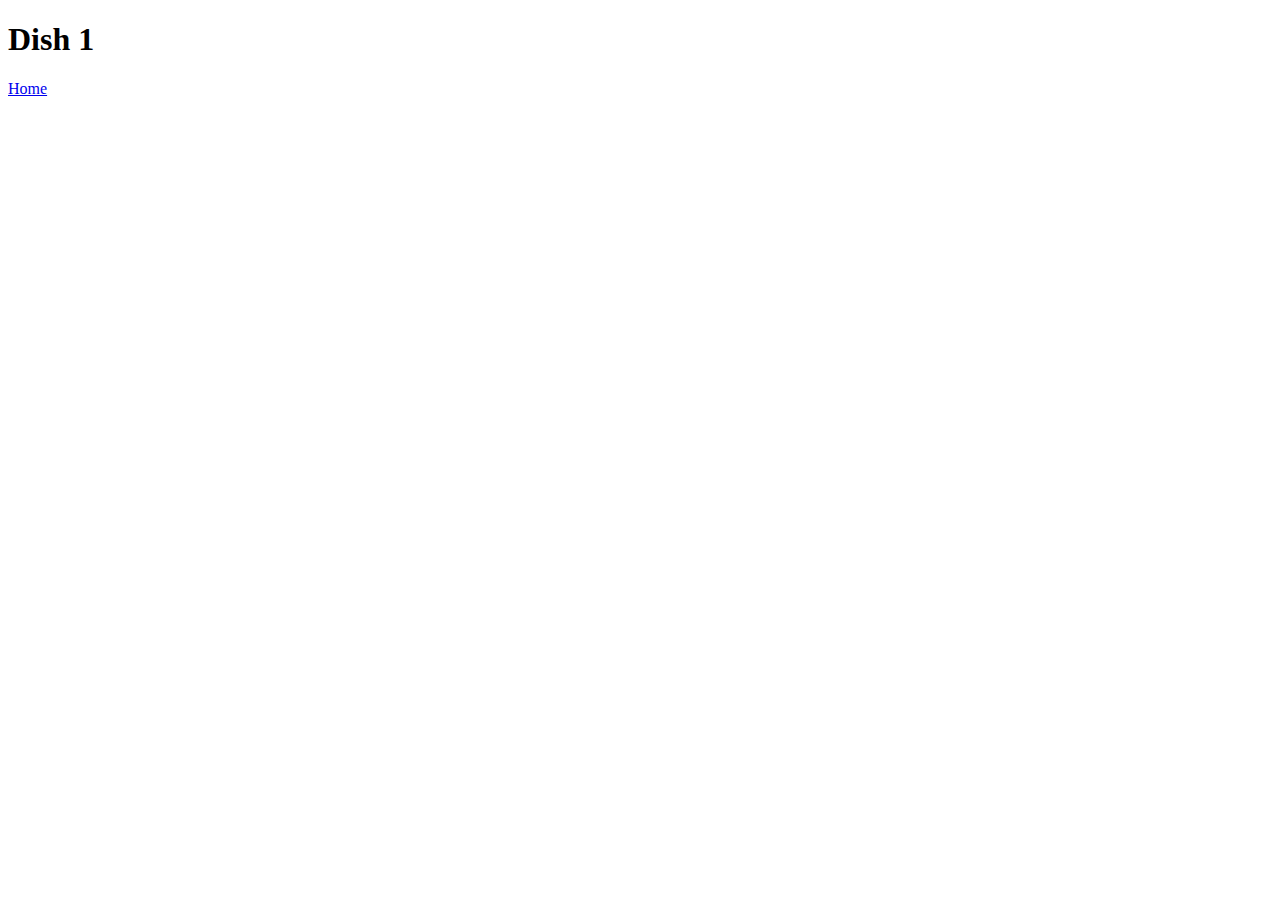
==== recipes/air-fryer-buttermilk-fried-chicken.html @ 94638d2a "renames generic recipe files and gives respective pages the corresponding names" ====
<!DOCTYPE html>
<html lang="en">
<head>
    <meta charset="UTF-8">
    <meta name="viewport" content="width=device-width, initial-scale=1.0">
    <title>Document</title>
</head>
<body>
    <h1>Dish 1</h1>
    <a href="../index.html">Home</a>
</body>
</html>
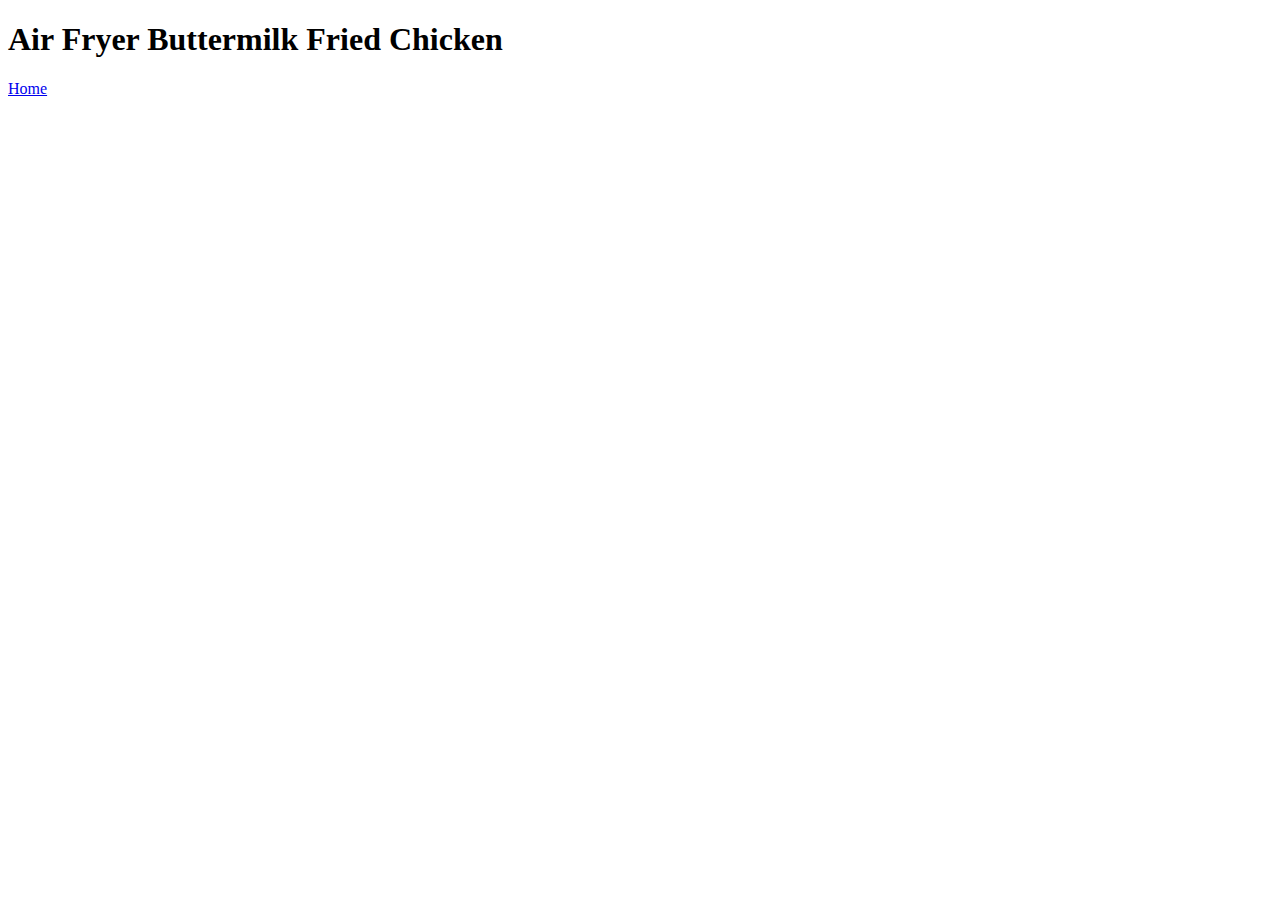
==== commit 555e9570: "fixes links in index.html and matches them to each recipe page" ====
--- a/recipes/air-fryer-buttermilk-fried-chicken.html
+++ b/recipes/air-fryer-buttermilk-fried-chicken.html
@@ -3,10 +3,10 @@
 <head>
     <meta charset="UTF-8">
     <meta name="viewport" content="width=device-width, initial-scale=1.0">
-    <title>Document</title>
+    <title>Air Fryer Buttermilk Fried Chicken</title>
 </head>
 <body>
-    <h1>Dish 1</h1>
+    <h1>Air Fryer Buttermilk Fried Chicken</h1>
     <a href="../index.html">Home</a>
 </body>
 </html>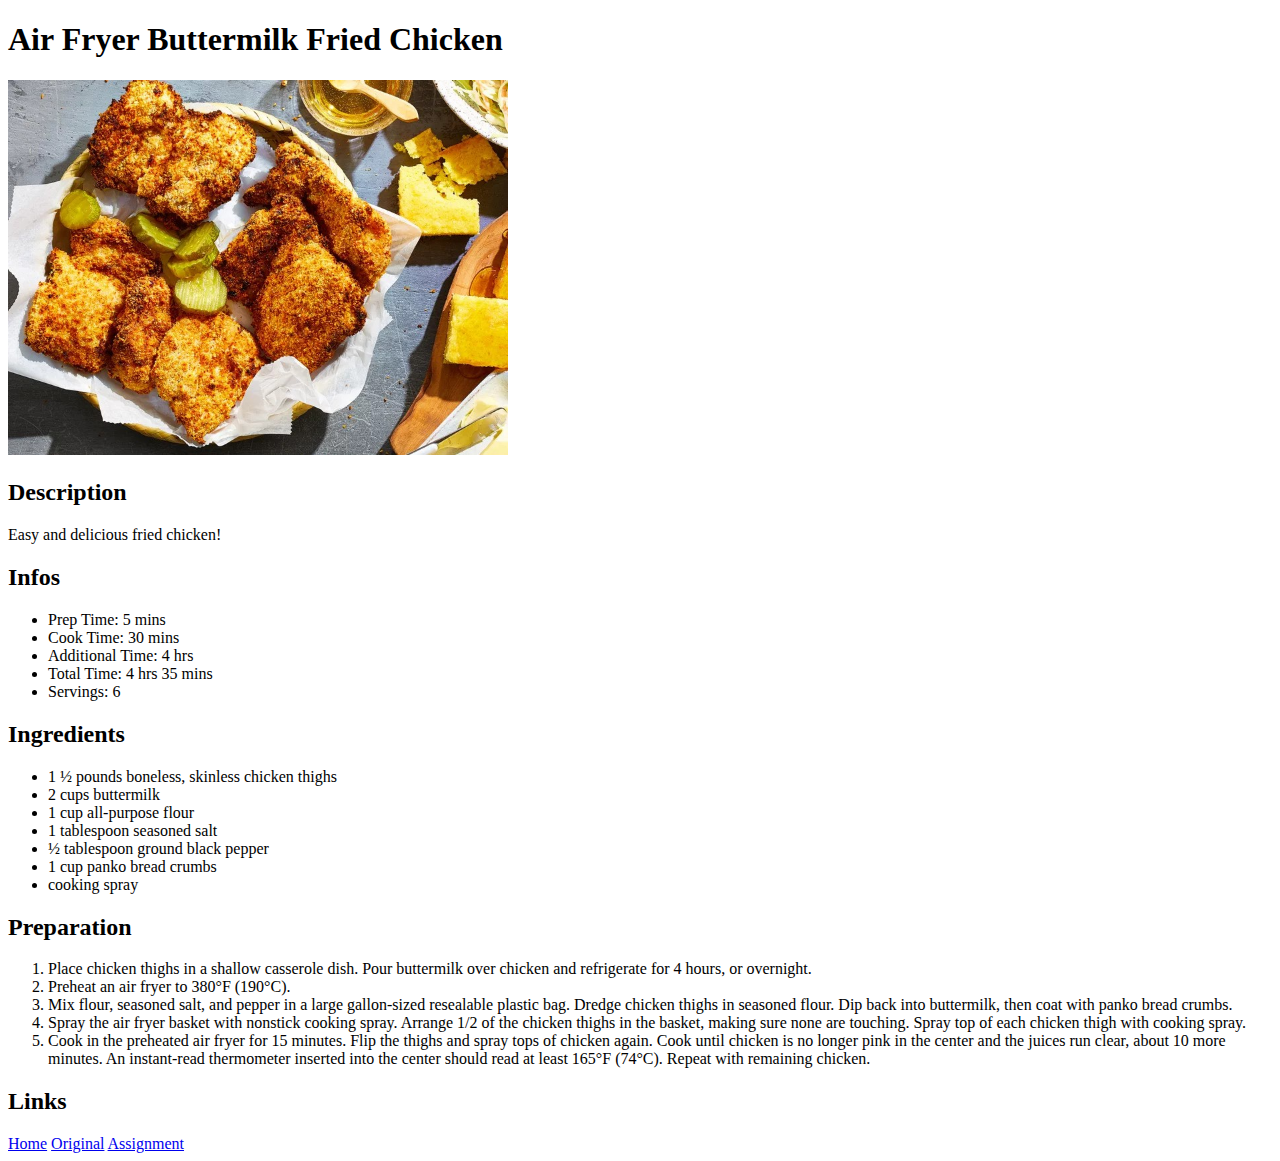
==== commit 47509592: "adds content to first recipe" ====
--- a/recipes/air-fryer-buttermilk-fried-chicken.html
+++ b/recipes/air-fryer-buttermilk-fried-chicken.html
@@ -7,6 +7,66 @@
 </head>
 <body>
     <h1>Air Fryer Buttermilk Fried Chicken</h1>
+    <img 
+    src="../images/img1.jpg" 
+    alt="Air Fryer Buttermilk Fried Chicken"
+    width="500"
+    height="auto"
+    >
+    <h2>Description</h2>
+    <p>Easy and delicious fried chicken!</p>
+    <h2>Infos</h2>
+    <ul>
+        <li>Prep Time: 5 mins</li>
+        <li>Cook Time: 30 mins</li>
+        <li>Additional Time: 4 hrs</li>
+        <li>Total Time: 4 hrs 35 mins</li>
+        <li>Servings: 6</li>
+    </ul>
+
+    <h2>Ingredients</h2>
+    <ul>
+        <li>1 ½ pounds boneless, skinless chicken thighs</li>
+        <li>2 cups buttermilk</li>
+        <li>1 cup all-purpose flour</li>
+        <li>1 tablespoon seasoned salt</li>
+        <li>½ tablespoon ground black pepper</li>
+        <li>1 cup panko bread crumbs</li>
+        <li>cooking spray</li>
+    </ul>
+
+    <h2>Preparation</h2>
+    <ol>
+        <li>Place chicken thighs in a shallow casserole dish. 
+            Pour buttermilk over chicken and refrigerate for 4 hours, 
+            or overnight.
+        </li>
+        <li>Preheat an air fryer to 380°F 
+            (190°C).
+        </li>
+        <li>Mix flour, seasoned salt, and pepper in a large 
+            gallon-sized resealable plastic bag. 
+            Dredge chicken thighs in seasoned flour. 
+            Dip back into buttermilk, then coat with panko bread crumbs.
+        </li>
+        <li>Spray the air fryer basket with nonstick cooking spray.
+            Arrange 1/2 of the chicken thighs in the basket, 
+            making sure none are touching.
+            Spray top of each chicken thigh with cooking spray.
+        </li>
+        <li>Cook in the preheated air fryer for 15 minutes. 
+            Flip the thighs and spray tops of chicken again. 
+            Cook until chicken is no longer pink in the center and the juices run clear,
+            about 10 more minutes. An instant-read thermometer inserted into the 
+            center should read at least 165°F (74°C). 
+            Repeat with remaining chicken.
+        </li>
+    </ol>
+    
+    <h2>Links</h2>
     <a href="../index.html">Home</a>
+    <a href="https://www.allrecipes.com/recipe/272659/air-fryer-buttermilk-fried-chicken/">Original</a>
+    <a href="https://www.theodinproject.com/lessons/foundations-recipes">Assignment</a>
+
 </body>
 </html>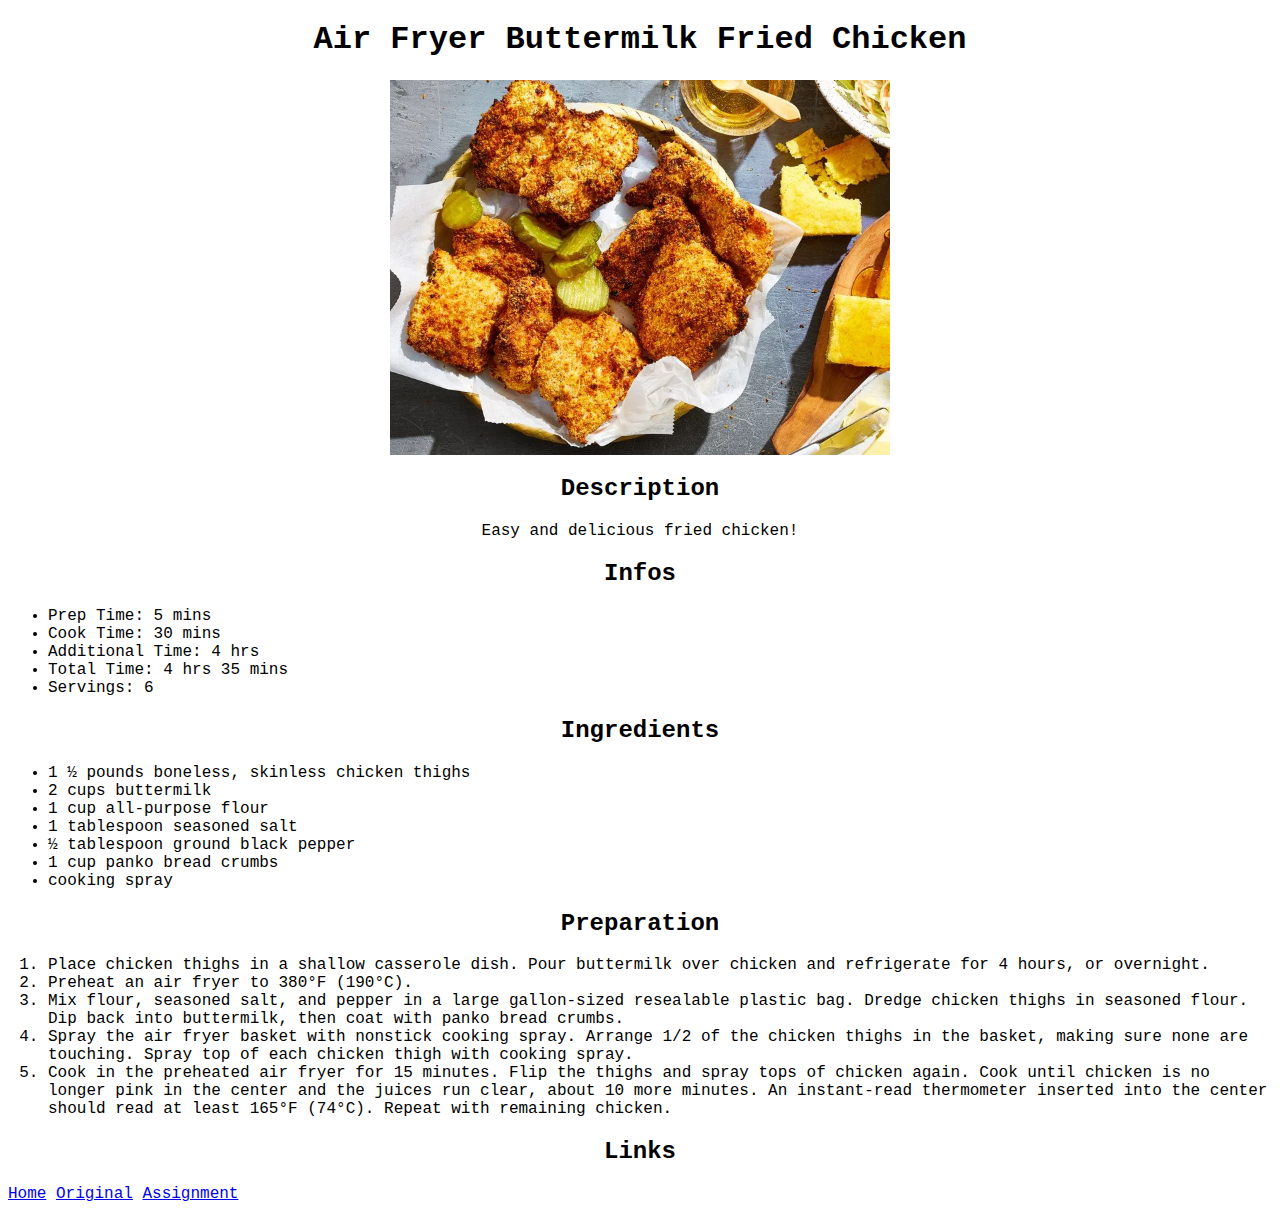
==== commit c33be9b7: "adds css file plus links in the html files minor adjustments in html to make css apply correctly" ====
--- a/recipes/air-fryer-buttermilk-fried-chicken.html
+++ b/recipes/air-fryer-buttermilk-fried-chicken.html
@@ -4,6 +4,7 @@
     <meta charset="UTF-8">
     <meta name="viewport" content="width=device-width, initial-scale=1.0">
     <title>Air Fryer Buttermilk Fried Chicken</title>
+    <link rel="stylesheet" href="../styles.css">
 </head>
 <body>
     <h1>Air Fryer Buttermilk Fried Chicken</h1>
--- a/styles.css
+++ b/styles.css
@@ -0,0 +1,19 @@
+body {
+    font-family: 'Courier New', Courier, monospace
+}
+
+#odin-link {
+    font-style: italic;
+}
+
+h1, h2, p, div {
+    text-align: center;
+}
+
+img {
+    display: block;
+    margin-left: auto;
+    margin-right: auto;
+    width: 500;
+    height: auto;
+  }